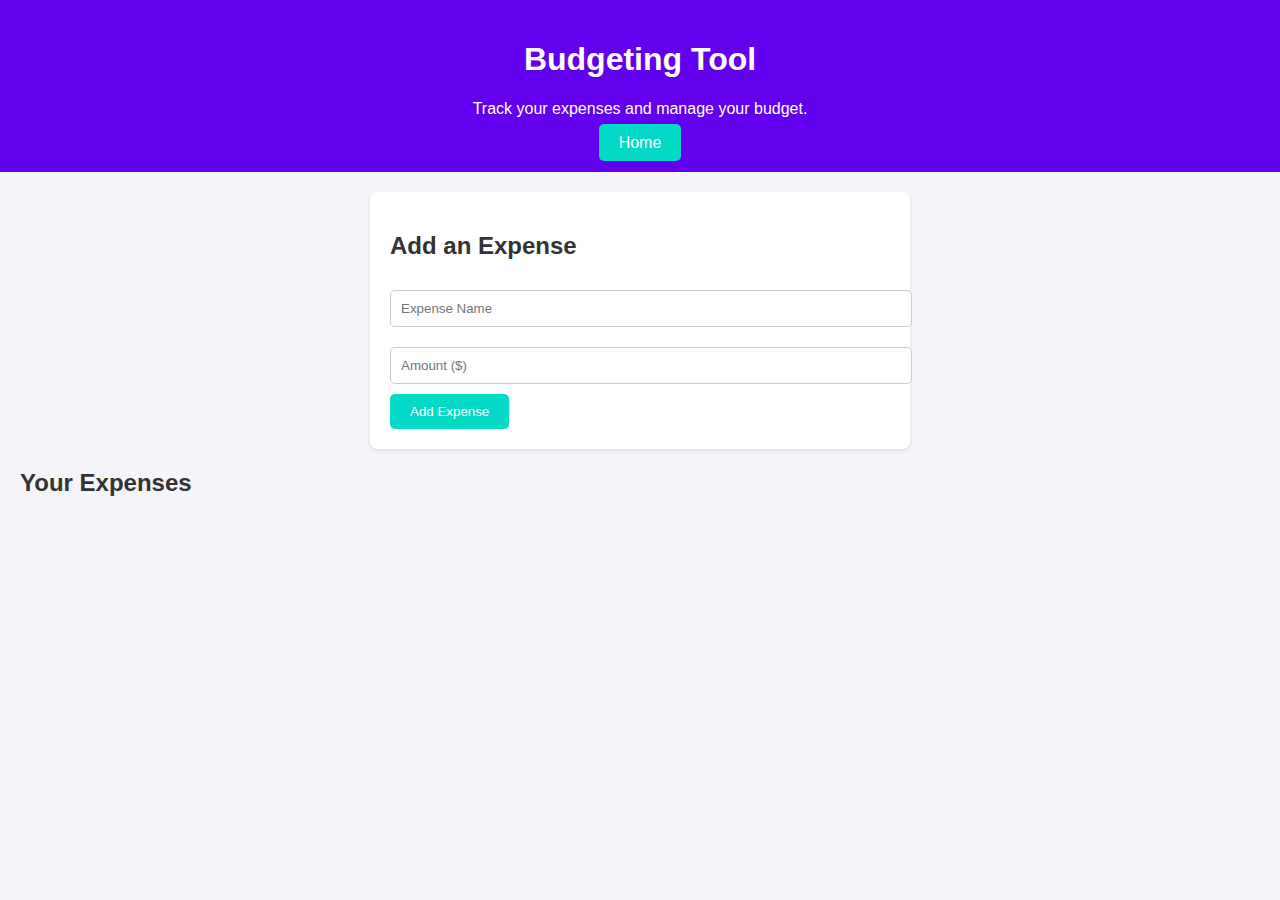
==== pages/budget.html @ 8c90e635 "first commit" ====
<!DOCTYPE html>
<html lang="en">

<head>
    <meta charset="UTF-8">
    <meta name="viewport" content="width=device-width, initial-scale=1.0">
    <title>Budgeting - Student Fintech</title>
    <style>
        body {
            font-family: Arial, sans-serif;
            margin: 0;
            padding: 0;
            background-color: #f4f4f9;
            color: #333;
        }

        header {
            background-color: #6200ee;
            color: white;
            padding: 20px;
            text-align: center;
        }

        .container {
            padding: 20px;
        }

        .budget-form {
            background: white;
            border-radius: 8px;
            box-shadow: 0 2px 4px rgba(0, 0, 0, 0.1);
            padding: 20px;
            max-width: 500px;
            margin: 0 auto;
        }

        .budget-form input {
            width: 100%;
            padding: 10px;
            margin: 10px 0;
            border: 1px solid #ccc;
            border-radius: 5px;
        }

        .budget-form button {
            background-color: #03dac6;
            color: white;
            padding: 10px 20px;
            border: none;
            border-radius: 5px;
            cursor: pointer;
        }

        .expenses-list {
            margin-top: 20px;
        }

        .expenses-list ul {
            list-style: none;
            padding: 0;
        }

        .expenses-list li {
            background: white;
            padding: 10px;
            margin: 5px 0;
            border-radius: 5px;
            box-shadow: 0 2px 4px rgba(0, 0, 0, 0.1);
        }

        a {
            background-color: #03dac6;
            color: white;
            padding: 10px 20px;
            border: none;
            border-radius: 5px;
            cursor: pointer;
            text-decoration: none;
        }
    </style>
</head>

<body>
    <header>
        <h1>Budgeting Tool</h1>
        <p>Track your expenses and manage your budget.</p>
        <a href="../index.html">Home</a>
    </header>

    <div class="container">
        <div class="budget-form">
            <h2>Add an Expense</h2>
            <input type="text" id="expense-name" placeholder="Expense Name">
            <input type="number" id="expense-amount" placeholder="Amount ($)">
            <button onclick="addExpense()">Add Expense</button>
        </div>

        <div class="expenses-list">
            <h2>Your Expenses</h2>
            <ul id="expenses"></ul>
        </div>
    </div>

    <script>
        let expenses = [];

        function addExpense() {
            const name = document.getElementById('expense-name').value;
            const amount = parseFloat(document.getElementById('expense-amount').value);

            if (name && amount) {
                expenses.push({ name, amount });
                updateExpensesList();
                document.getElementById('expense-name').value = '';
                document.getElementById('expense-amount').value = '';
            } else {
                alert('Please fill in both fields.');
            }
        }

        function updateExpensesList() {
            const list = document.getElementById('expenses');
            list.innerHTML = '';
            expenses.forEach((expense, index) => {
                const li = document.createElement('li');
                li.innerHTML = `${expense.name}: $${expense.amount.toFixed(2)} <button onclick="deleteExpense(${index})">Delete</button>`;
                list.appendChild(li);
            });
        }

        function deleteExpense(index) {
            expenses.splice(index, 1);
            updateExpensesList();
        }
    </script>
</body>

</html>
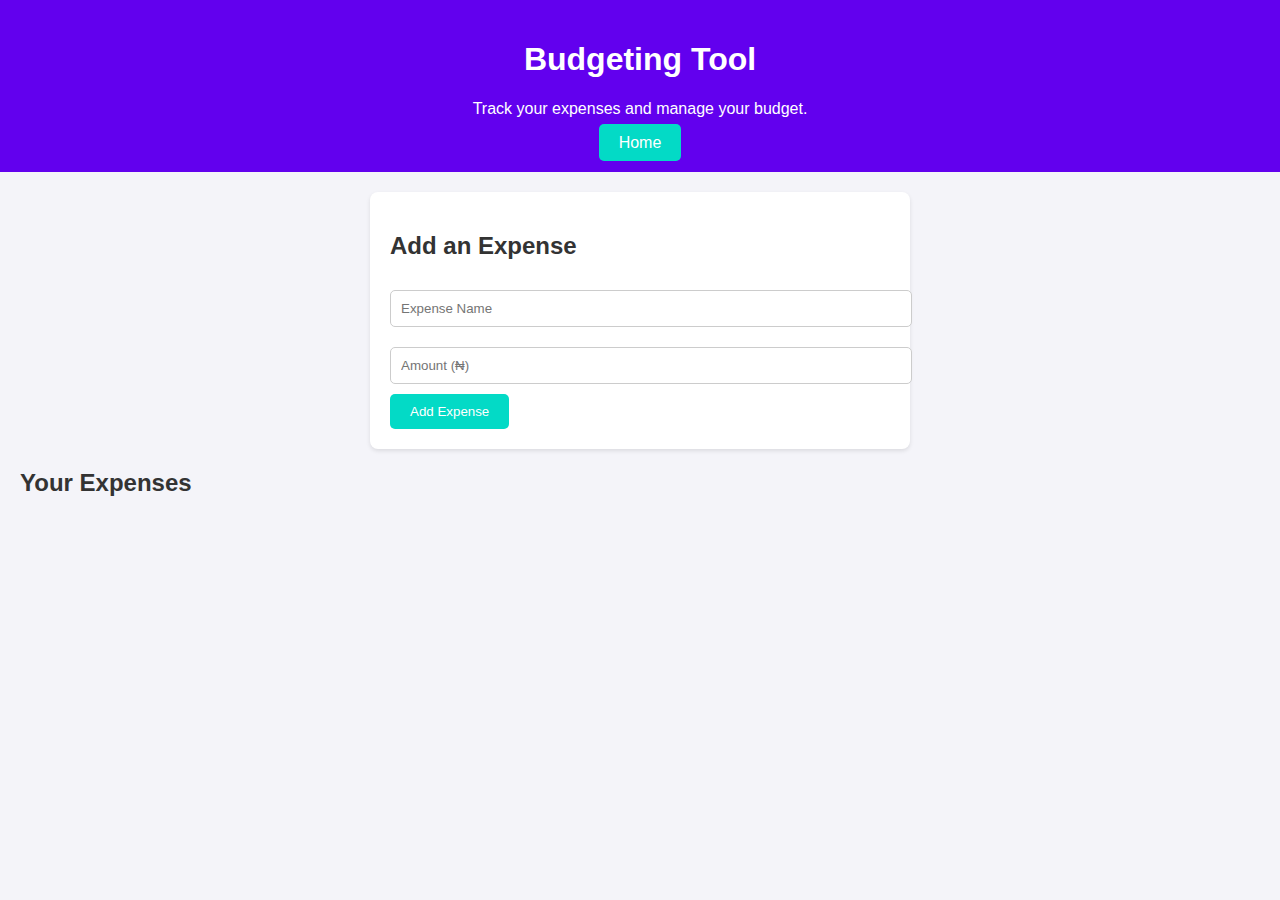
==== commit 86fa0c2b: "finally" ====
--- a/pages/budget.html
+++ b/pages/budget.html
@@ -42,7 +42,7 @@
             border-radius: 5px;
         }
 
-        .budget-form button {
+        button {
             background-color: #03dac6;
             color: white;
             padding: 10px 20px;
@@ -91,7 +91,7 @@
         <div class="budget-form">
             <h2>Add an Expense</h2>
             <input type="text" id="expense-name" placeholder="Expense Name">
-            <input type="number" id="expense-amount" placeholder="Amount ($)">
+            <input type="number" id="expense-amount" placeholder="Amount (₦)">
             <button onclick="addExpense()">Add Expense</button>
         </div>
 
@@ -123,7 +123,7 @@
             list.innerHTML = '';
             expenses.forEach((expense, index) => {
                 const li = document.createElement('li');
-                li.innerHTML = `${expense.name}: $${expense.amount.toFixed(2)} <button onclick="deleteExpense(${index})">Delete</button>`;
+                li.innerHTML = `${expense.name}: ₦${expense.amount.toFixed(2)} <button onclick="deleteExpense(${index})">Delete</button>`;
                 list.appendChild(li);
             });
         }
